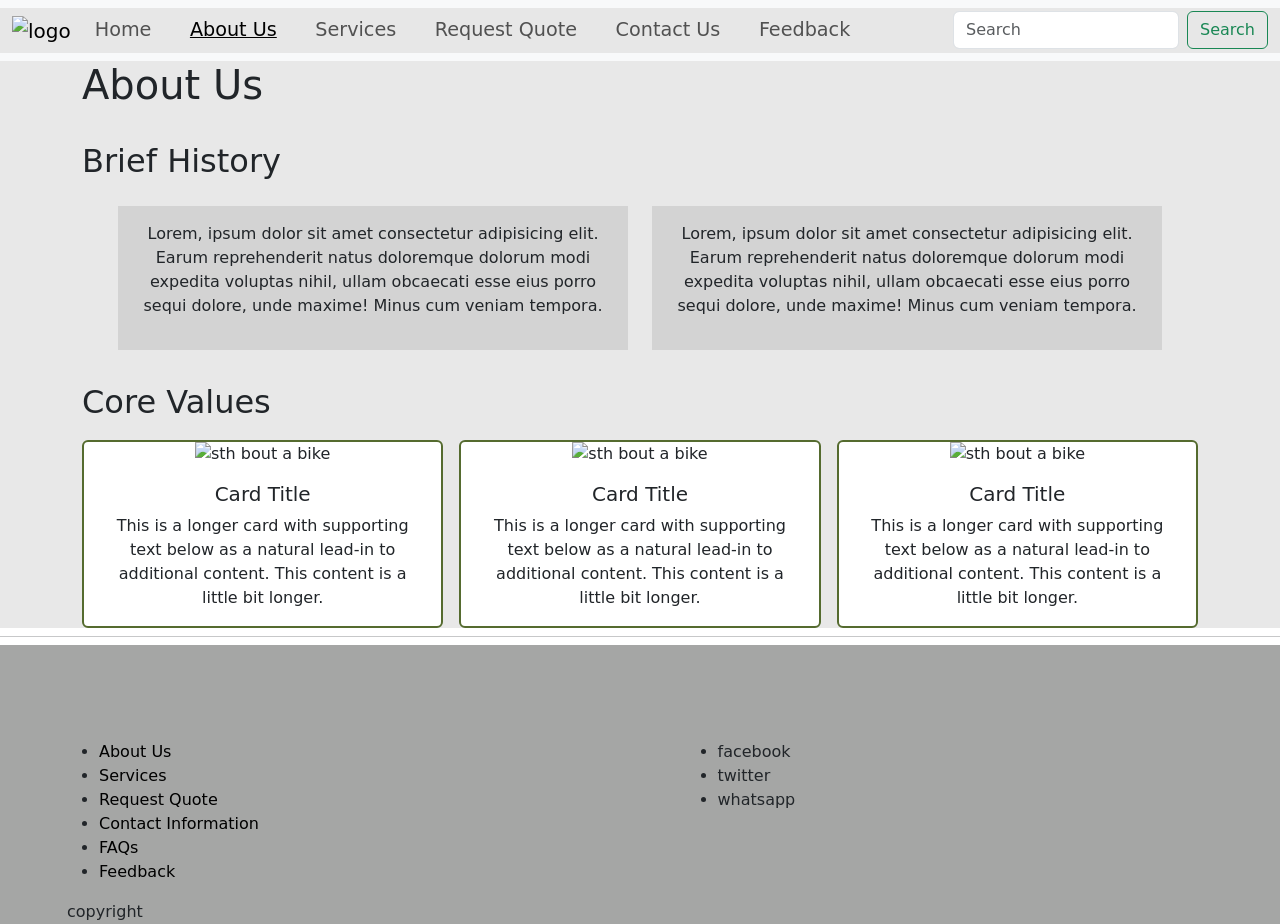
==== about-us.html @ 84052f8e "Add files via upload" ====
<!DOCTYPE html>
<!--[if lt IE 7]>      <html class="no-js lt-ie9 lt-ie8 lt-ie7"> <![endif]-->
<!--[if IE 7]>         <html class="no-js lt-ie9 lt-ie8"> <![endif]-->
<!--[if IE 8]>         <html class="no-js lt-ie9"> <![endif]-->
<!--[if gt IE 8]>      <html class="no-js"> <!--<![endif]-->
<html>
    <head>
        <meta charset="utf-8">
        <meta http-equiv="X-UA-Compatible" content="IE=edge">
        <title>Smart Relocations|About Us</title>
        <meta name="description" content="">
        <meta name="viewport" content="width=device-width, initial-scale=1">
        <link rel="stylesheet" href="style.css">
        <link href="https://cdn.jsdelivr.net/npm/bootstrap@5.3.8/dist/css/bootstrap.min.css" rel="stylesheet" 
        integrity="sha384-sRIl4kxILFvY47J16cr9ZwB07vP4J8+LH7qKQnuqkuIAvNWLzeN8tE5YBujZqJLB"
         crossorigin="anonymous">
    </head>
    <body>
      <div class="header">
        <nav class="navbar navbar-expand-lg navbar-light bg-light">
          <div class="container-fluid">
            <!-- Branding / Logo -->
            <a class="navbar-brand" href="#">
              <img src="C:\Users\msope\Desktop\assignment\images\logo.png"alt="logo" style="height:120px; width: 130px; border: none;">
            </a>

            <!-- Hamburger toggle button -->
            <button class="navbar-toggler" type="button" data-bs-toggle="collapse" 
                    data-bs-target="#navbarNav" aria-controls="navbarNav" 
                    aria-expanded="false" aria-label="Toggle navigation">
              <span class="navbar-toggler-icon"></span>
            </button>

            <!-- Collapsible content -->
            <div class="collapse navbar-collapse" id="navbarNav">
              <!-- Navigation links -->
              <ul class="navbar-nav me-auto mb-2 mb-lg-0">
                <li class="nav-item"><a class="nav-link" href="index.html">Home</a></li>
                <li class="nav-item"><a class="nav-link active" href="#" style="text-decoration: underline;">About Us</a></li>
                <li class="nav-item"><a class="nav-link" href="services.html">Services</a></li>
                <li class="nav-item"><a class="nav-link" href="request-quote.html">Request Quote</a></li>
                <li class="nav-item"><a class="nav-link" href="contact-us.html">Contact Us</a></li>
                <li class="nav-item"><a class="nav-link" href="feedback.html">Feedback</a></li>
              </ul>
                  <!-- Search form -->
              <form class="d-flex" role="search" action="/search" method="get">
                <input class="form-control me-2" type="search" placeholder="Search" aria-label="Search">
                <button class="btn btn-outline-success" type="submit">Search</button>
              </form>
            </div>
          </div>
        </nav>
     
      </div> 

      <div class="content">
        <div class="container">
          <section class="about-us">
          <h1>About Us</h1>

            <h2>Brief History</h2>
           <div class="container">
          <div class="container px-4 text-center">
            <div class="row justify-content-center g3 py-2">
              <div class="col-12 col-md-6">
                <div class="p-3" style="background-color: lightgray">
                  <p>Lorem, ipsum dolor sit amet consectetur adipisicing elit. 
                  Earum reprehenderit natus doloremque dolorum modi expedita voluptas nihil, 
                  ullam obcaecati esse eius porro sequi dolore, unde maxime! Minus cum veniam tempora.</p>
                </div>
              </div>
              <div class="col-12 col-md-6">
                <div class="p-3" style="background-color: lightgray">
                 <p>Lorem, ipsum dolor sit amet consectetur adipisicing elit. 
                  Earum reprehenderit natus doloremque dolorum modi expedita voluptas nihil, 
                  ullam obcaecati esse eius porro sequi dolore, unde maxime! Minus cum veniam tempora.</p>
                </div>
              </div>
            </div>
          
            </div>
          </div>
         
               
            <h2>Core Values</h2>
               <div class="row row-cols-1 row-cols-md-3 g-3">
                <div class="col">
                  <div class="card text-center">
                    <img src="C:\Users\msope\Desktop\assignment\images\values\bike.jpg" alt="sth bout a bike" style="display:block; margin:0 auto;">
                    <div class="card-body">
                      <h5 class="card-title">Card Title</h5>
                      <p class="card-text">This is a longer card with supporting text below as a natural lead-in to additional content.
                        This content is a little bit longer.</p>
                    </div>
                  </div>
                </div>
                <div class="col">
                  <div class="card text-center">
                    <img src="C:\Users\msope\Desktop\assignment\images\values\bike.jpg" alt="sth bout a bike" style="display:block; margin:0 auto;">
                    <div class="card-body">
                      <h5 class="card-title">Card Title</h5>
                      <p class="card-text">This is a longer card with supporting text below as a natural lead-in to additional content.
                        This content is a little bit longer.</p>
                    </div>
                  </div>
                </div>
                <div class="col">
                  <div class="card text-center">
                    <img src="C:\Users\msope\Desktop\assignment\images\values\bike.jpg" alt="sth bout a bike" style="display:block; margin:0 auto;">
                    <div class="card-body">
                      <h5 class="card-title">Card Title</h5>
                      <p class="card-text">This is a longer card with supporting text below as a natural lead-in to additional content.
                        This content is a little bit longer.</p>
                    </div>
                  </div>
                </div>
               </div> 
          </section> 
        </div>
      </div>
        <hr class="my-2">
                 <script src="" async defer></script>
               <script src="https://cdn.jsdelivr.net/npm/bootstrap@5.3.8/dist/js/bootstrap.bundle.min.js"
         integrity="sha384-FKyoEForCGlyvwx9Hj09JcYn3nv7wiPVlz7YYwJrWVcXK/BmnVDxM+D2scQbITxI" 
         crossorigin="anonymous"></script>
        <section class="footer">
          <div class="row">
              <div class="col">
                <ul>
                  <li><a href="about-us.html">About Us</a></li>
                  <li><a href="services.html">Services</a></li>
                  <li><a href="request-quote.html">Request Quote</a></li>
                  <li><a href="contact-us.html">Contact Information</a></li>
                  <li><a href="services.html">FAQs</a></li>
                  <li><a href="feedback.html">Feedback</a></li>
                </ul>
              </div>
              <div class="col">
                <ul>
                  <li>facebook</li>
                  <li>twitter</li>
                  <li>whatsapp</li>
                </ul>
              </div>
            </div>
            copyright
        </section>  
    </body>
</html>
---- style.css ----
/*BORDER
#556B2F;*/

.content{
    background-color: #e5e5e5e1;
}

.navbar-nav{
     gap: 2.5vh;
     font-size: larger;
}

.policies .card{
background-color: #E5e5e5;
border: 2px solid #556b2f;
}

.container-fluid{
background-color: #e5e5e5e1;
}

.policies {
       padding: 30px;
       padding-top: 40px;   
}

.slider .container .carousel-inner .carousel-caption{
color: aliceblue;
}

.services .container a{
text-decoration: none;
color: black;
}

.services .container .row .p-3{
  border: 2px solid #556b2f;  
}

h2{
padding-top: 25px; 
padding-bottom: 10px;
}

.footer .row a{
text-decoration: none;
color: black;

}

.footer{
    padding-top: 95px;
    padding-left: 67px;
   /* height: 300px;*/
    background-color: rgb(165, 166, 165);
}

img[src*="images"] {
border: 2px solid #556b2f;;
}

.row .col .card{
    border: 2px solid #556b2f;
}

 .border-carousel{
    border: 4px solid  black;
    width: 980px;
    height: 60vh;
 }

 .carousel-item img{
    height: 50vh;
 }
 
 .card img{
    border: none;
 }
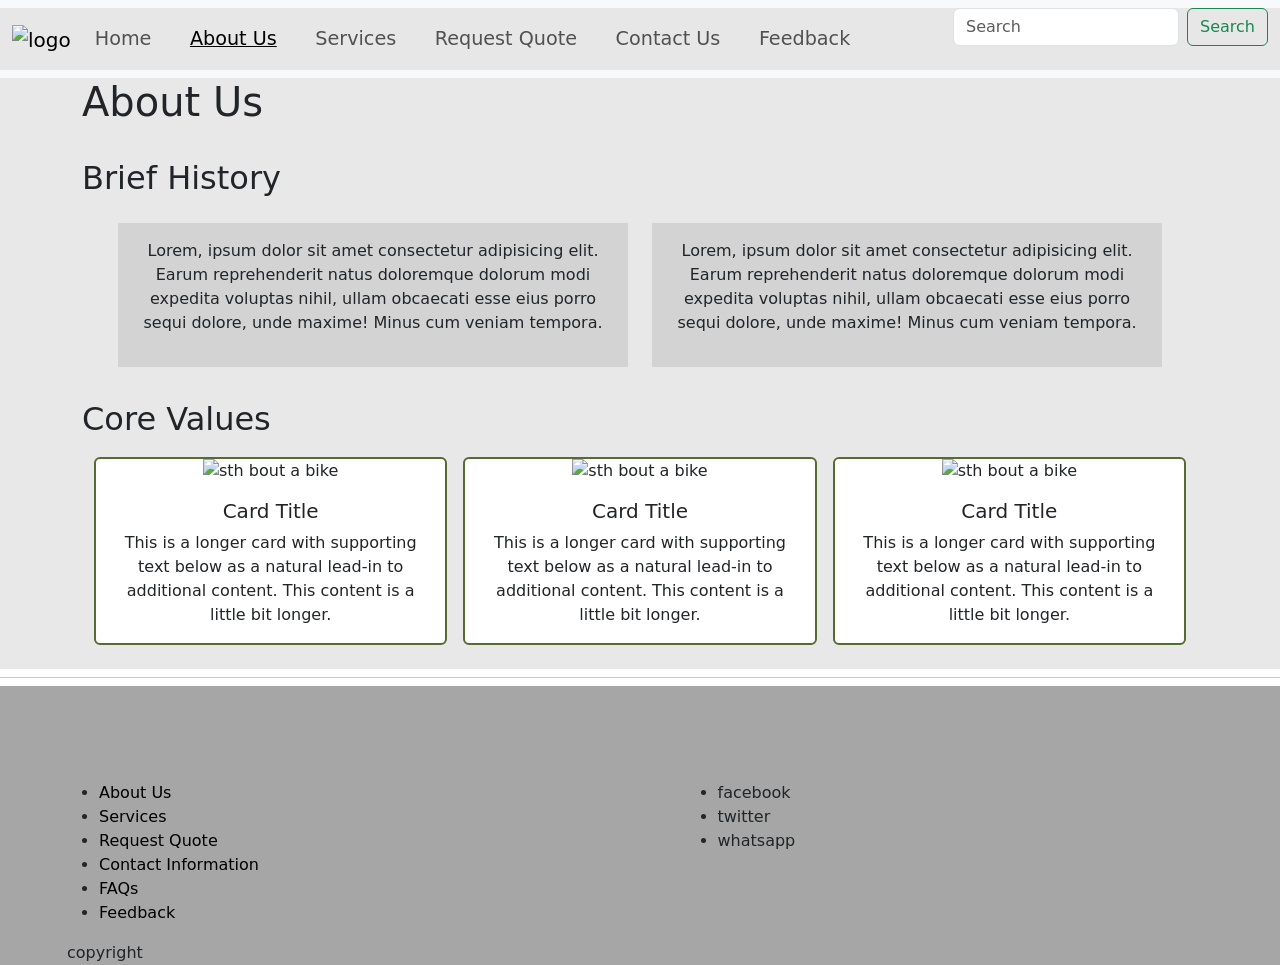
==== commit 99d06332: "Add files via upload" ====
--- a/about-us.html
+++ b/about-us.html
@@ -43,7 +43,7 @@
                 <li class="nav-item"><a class="nav-link" href="feedback.html">Feedback</a></li>
               </ul>
                   <!-- Search form -->
-              <form class="d-flex" role="search" action="/search" method="get">
+              <form class="d-flex pb-4" role="search" action="/search" method="get">
                 <input class="form-control me-2" type="search" placeholder="Search" aria-label="Search">
                 <button class="btn btn-outline-success" type="submit">Search</button>
               </form>
@@ -81,9 +81,9 @@
             </div>
           </div>
          
-               
             <h2>Core Values</h2>
-               <div class="row row-cols-1 row-cols-md-3 g-3">
+            <div class="container">
+              <div class="row row-cols-1 row-cols-md-3 g-3 pb-4">
                 <div class="col">
                   <div class="card text-center">
                     <img src="C:\Users\msope\Desktop\assignment\images\values\bike.jpg" alt="sth bout a bike" style="display:block; margin:0 auto;">
@@ -115,6 +115,8 @@
                   </div>
                 </div>
                </div> 
+            </div>
+               
           </section> 
         </div>
       </div>
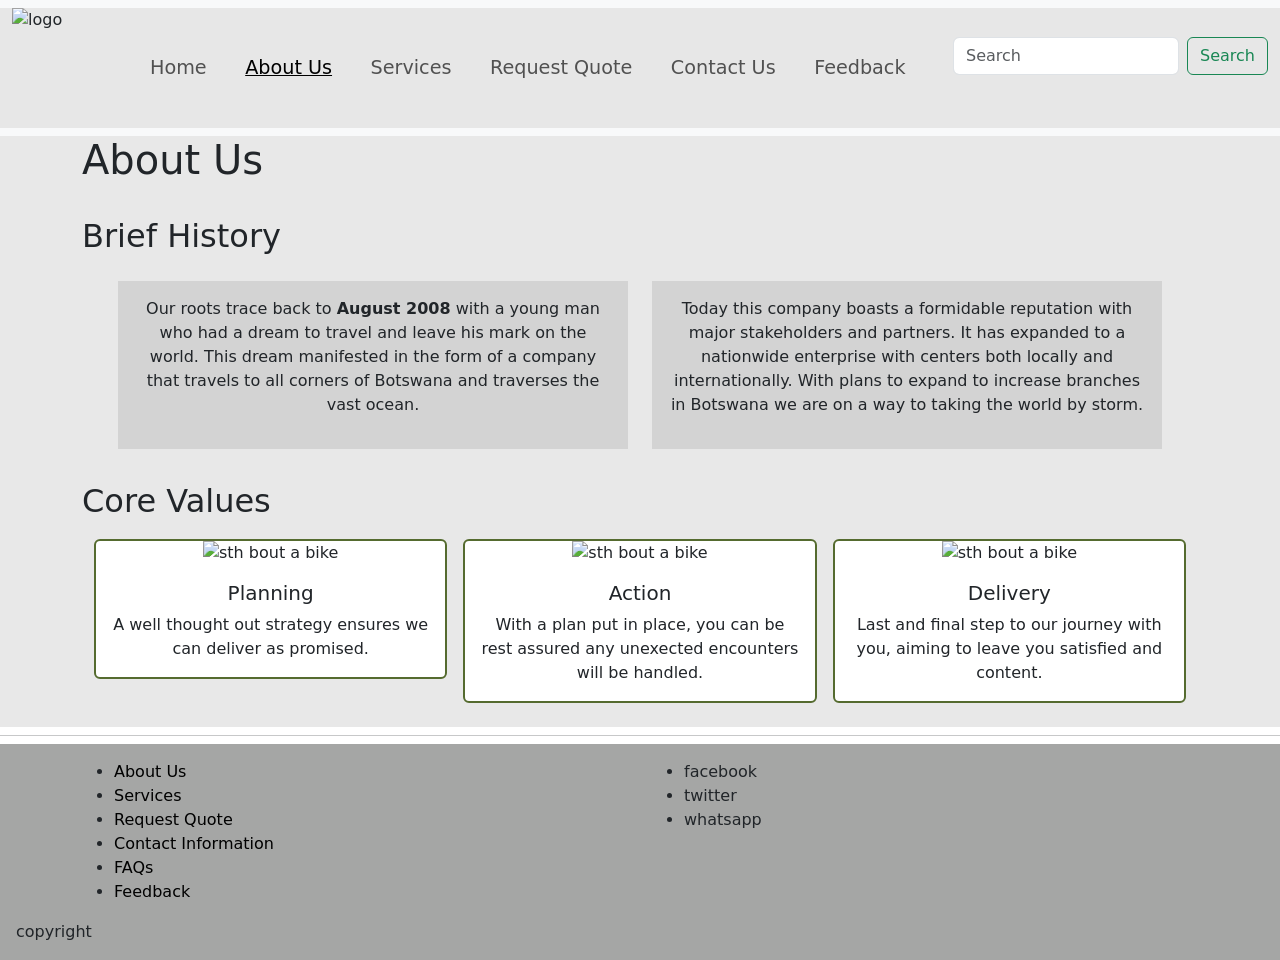
==== commit 6861770b: "Add files via upload" ====
--- a/about-us.html
+++ b/about-us.html
@@ -3,7 +3,7 @@
 <!--[if IE 7]>         <html class="no-js lt-ie9 lt-ie8"> <![endif]-->
 <!--[if IE 8]>         <html class="no-js lt-ie9"> <![endif]-->
 <!--[if gt IE 8]>      <html class="no-js"> <!--<![endif]-->
-<html>
+<html lang="en">
     <head>
         <meta charset="utf-8">
         <meta http-equiv="X-UA-Compatible" content="IE=edge">
@@ -20,9 +20,7 @@
         <nav class="navbar navbar-expand-lg navbar-light bg-light">
           <div class="container-fluid">
             <!-- Branding / Logo -->
-            <a class="navbar-brand" href="#">
               <img src="C:\Users\msope\Desktop\assignment\images\logo.png"alt="logo" style="height:120px; width: 130px; border: none;">
-            </a>
 
             <!-- Hamburger toggle button -->
             <button class="navbar-toggler" type="button" data-bs-toggle="collapse" 
@@ -53,70 +51,69 @@
      
       </div> 
 
-      <div class="content">
+      <div class="content pb-4">
         <div class="container">
           <section class="about-us">
           <h1>About Us</h1>
-
-            <h2>Brief History</h2>
-           <div class="container">
-          <div class="container px-4 text-center">
-            <div class="row justify-content-center g3 py-2">
-              <div class="col-12 col-md-6">
-                <div class="p-3" style="background-color: lightgray">
-                  <p>Lorem, ipsum dolor sit amet consectetur adipisicing elit. 
-                  Earum reprehenderit natus doloremque dolorum modi expedita voluptas nihil, 
-                  ullam obcaecati esse eius porro sequi dolore, unde maxime! Minus cum veniam tempora.</p>
+            <section class="history">   
+              <h2>Brief History</h2>
+              <div class="container">
+                <div class="container px-4 text-center">
+                  <div class="row justify-content-center g3 py-2">
+                    <div class="col-12 col-md-6">
+                      <div class="p-3" style="background-color: lightgray">
+                        <p>Our roots trace back to <span style="font-weight: bold;">August 2008</span> with a young man
+                           who had a dream to travel and leave his mark on the world. This dream manifested in the form of
+                            a company that travels to all corners of Botswana and traverses the vast ocean.</p>
+                      </div>
+                    </div>
+                    <div class="col-12 col-md-6">
+                      <div class="p-3" style="background-color: lightgray">
+                      <p>Today this company boasts a formidable reputation with major stakeholders and partners. It has expanded
+                        to a nationwide enterprise with centers both locally and internationally. With plans to expand to increase branches in Botswana
+                      we are on a way to taking the world by storm.</p>
+                      </div>
+                    </div>
+                  </div>
+                
                 </div>
               </div>
-              <div class="col-12 col-md-6">
-                <div class="p-3" style="background-color: lightgray">
-                 <p>Lorem, ipsum dolor sit amet consectetur adipisicing elit. 
-                  Earum reprehenderit natus doloremque dolorum modi expedita voluptas nihil, 
-                  ullam obcaecati esse eius porro sequi dolore, unde maxime! Minus cum veniam tempora.</p>
-                </div>
-              </div>
-            </div>
-          
-            </div>
-          </div>
+            </section>
          
-            <h2>Core Values</h2>
-            <div class="container">
-              <div class="row row-cols-1 row-cols-md-3 g-3 pb-4">
-                <div class="col">
-                  <div class="card text-center">
-                    <img src="C:\Users\msope\Desktop\assignment\images\values\bike.jpg" alt="sth bout a bike" style="display:block; margin:0 auto;">
-                    <div class="card-body">
-                      <h5 class="card-title">Card Title</h5>
-                      <p class="card-text">This is a longer card with supporting text below as a natural lead-in to additional content.
-                        This content is a little bit longer.</p>
+            <section class="values">
+              <h2>Core Values</h2>
+              <div class="container">
+                <div class="row row-cols-1 row-cols-md-3 g-3">
+                  <div class="col">
+                    <div class="card text-center">
+                      <img src="C:\Users\msope\Desktop\assignment\images\values\bike.jpg" alt="sth bout a bike" style="display:block; margin:0 auto;">
+                      <div class="card-body">
+                        <h5 class="card-title">Planning</h5>
+                        <p class="card-text">A well thought out strategy ensures we can deliver as promised.</p>
+                      </div>
                     </div>
                   </div>
-                </div>
-                <div class="col">
-                  <div class="card text-center">
-                    <img src="C:\Users\msope\Desktop\assignment\images\values\bike.jpg" alt="sth bout a bike" style="display:block; margin:0 auto;">
-                    <div class="card-body">
-                      <h5 class="card-title">Card Title</h5>
-                      <p class="card-text">This is a longer card with supporting text below as a natural lead-in to additional content.
-                        This content is a little bit longer.</p>
+                  <div class="col">
+                    <div class="card text-center">
+                      <img src="C:\Users\msope\Desktop\assignment\images\values\bike.jpg" alt="sth bout a bike" style="display:block; margin:0 auto;">
+                      <div class="card-body">
+                        <h5 class="card-title">Action</h5>
+                        <p class="card-text">With a plan put in place, you can be rest assured any unexected encounters will be handled.</p>
+                      </div>
                     </div>
                   </div>
-                </div>
-                <div class="col">
-                  <div class="card text-center">
-                    <img src="C:\Users\msope\Desktop\assignment\images\values\bike.jpg" alt="sth bout a bike" style="display:block; margin:0 auto;">
-                    <div class="card-body">
-                      <h5 class="card-title">Card Title</h5>
-                      <p class="card-text">This is a longer card with supporting text below as a natural lead-in to additional content.
-                        This content is a little bit longer.</p>
+                  <div class="col">
+                    <div class="card text-center">
+                      <img src="C:\Users\msope\Desktop\assignment\images\values\bike.jpg" alt="sth bout a bike" style="display:block; margin:0 auto;">
+                      <div class="card-body">
+                        <h5 class="card-title">Delivery</h5>
+                        <p class="card-text">Last and final step to our journey with you, aiming to leave you satisfied and content.</p>
+                      </div>
                     </div>
                   </div>
-                </div>
-               </div> 
-            </div>
-               
+                </div> 
+              </div>
+            </section>  
           </section> 
         </div>
       </div>
@@ -125,7 +122,8 @@
                <script src="https://cdn.jsdelivr.net/npm/bootstrap@5.3.8/dist/js/bootstrap.bundle.min.js"
          integrity="sha384-FKyoEForCGlyvwx9Hj09JcYn3nv7wiPVlz7YYwJrWVcXK/BmnVDxM+D2scQbITxI" 
          crossorigin="anonymous"></script>
-        <section class="footer">
+      <section class="footer p-3">
+        <div class="container">
           <div class="row">
               <div class="col">
                 <ul>
@@ -144,8 +142,9 @@
                   <li>whatsapp</li>
                 </ul>
               </div>
-            </div>
-            copyright
-        </section>  
+          </div>
+        </div>
+          copyright
+      </section>    
     </body>
 </html>
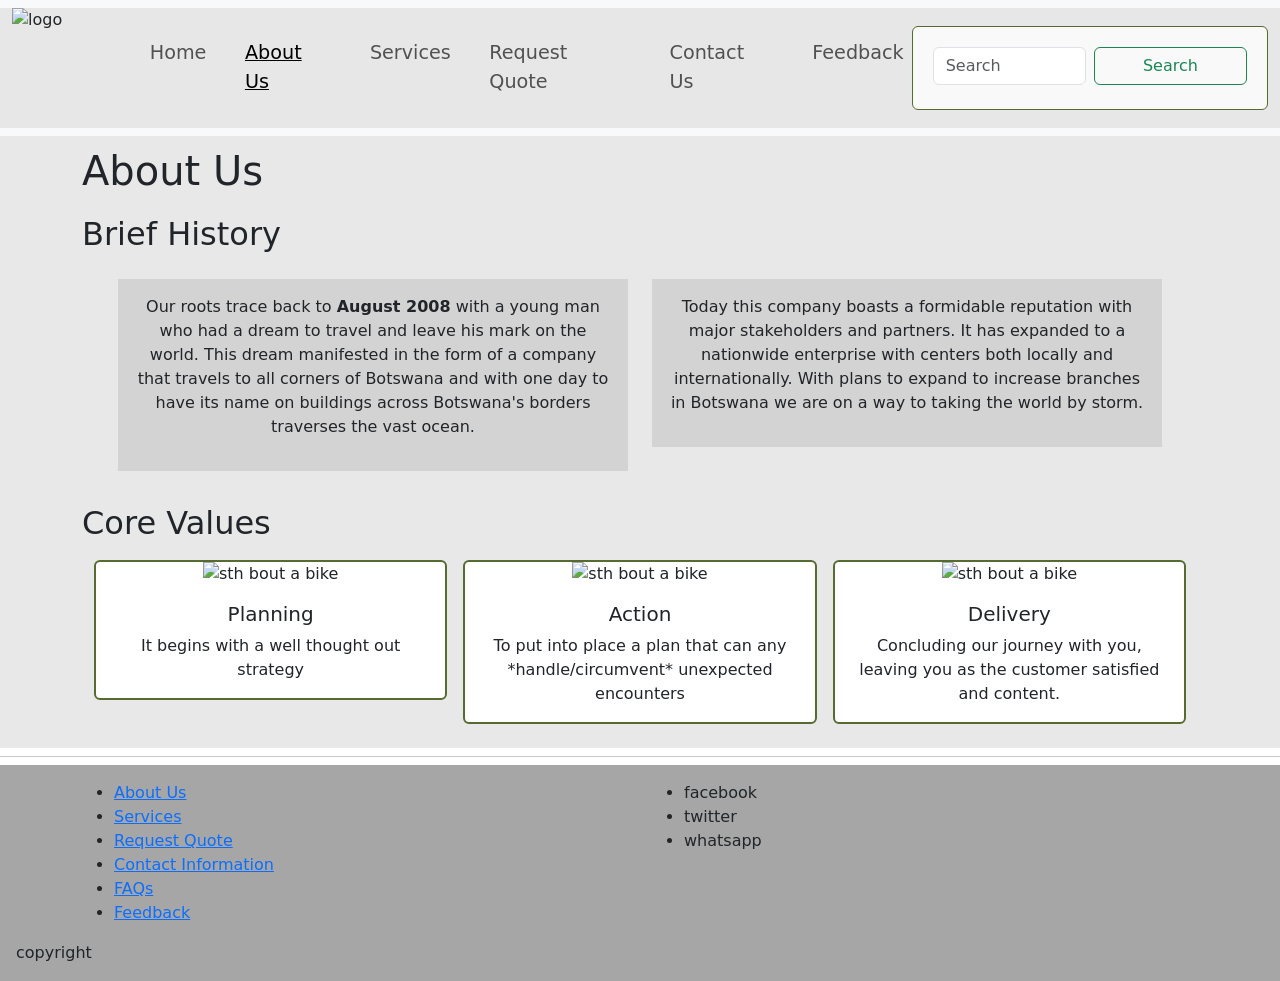
==== commit d902f120: "Add files via upload" ====
--- a/about-us.html
+++ b/about-us.html
@@ -64,7 +64,8 @@
                       <div class="p-3" style="background-color: lightgray">
                         <p>Our roots trace back to <span style="font-weight: bold;">August 2008</span> with a young man
                            who had a dream to travel and leave his mark on the world. This dream manifested in the form of
-                            a company that travels to all corners of Botswana and traverses the vast ocean.</p>
+                            a company that travels to all corners of Botswana and with one day to have its name on buildings 
+                            across Botswana's borders   traverses the vast ocean.</p>
                       </div>
                     </div>
                     <div class="col-12 col-md-6">
@@ -81,24 +82,24 @@
             </section>
          
             <section class="values">
-              <h2>Core Values</h2>
+              <h2 id="coreValues">Core Values</h2>
               <div class="container">
                 <div class="row row-cols-1 row-cols-md-3 g-3">
                   <div class="col">
                     <div class="card text-center">
-                      <img src="C:\Users\msope\Desktop\assignment\images\values\bike.jpg" alt="sth bout a bike" style="display:block; margin:0 auto;">
+                      <img src="C:\Users\msope\Desktop\assignment\images\values\spanner.jpg" alt="sth bout a bike" style="display:block; margin:0 auto;">
                       <div class="card-body">
                         <h5 class="card-title">Planning</h5>
-                        <p class="card-text">A well thought out strategy ensures we can deliver as promised.</p>
+                        <p class="card-text">It begins with a well thought out strategy</p>
                       </div>
                     </div>
                   </div>
                   <div class="col">
                     <div class="card text-center">
-                      <img src="C:\Users\msope\Desktop\assignment\images\values\bike.jpg" alt="sth bout a bike" style="display:block; margin:0 auto;">
+                      <img src="C:\Users\msope\Desktop\assignment\images\values\clock.jpg" alt="sth bout a bike" style="display:block; margin:0 auto;">
                       <div class="card-body">
                         <h5 class="card-title">Action</h5>
-                        <p class="card-text">With a plan put in place, you can be rest assured any unexected encounters will be handled.</p>
+                        <p class="card-text">To put into place a plan that can any *handle/circumvent* unexpected encounters </p>
                       </div>
                     </div>
                   </div>
@@ -107,7 +108,7 @@
                       <img src="C:\Users\msope\Desktop\assignment\images\values\bike.jpg" alt="sth bout a bike" style="display:block; margin:0 auto;">
                       <div class="card-body">
                         <h5 class="card-title">Delivery</h5>
-                        <p class="card-text">Last and final step to our journey with you, aiming to leave you satisfied and content.</p>
+                        <p class="card-text">Concluding our journey with you, leaving you as the customer satisfied and content.</p>
                       </div>
                     </div>
                   </div>
--- a/style.css
+++ b/style.css
@@ -1,6 +1,7 @@
 
 /*BORDER
-#556B2F;*/
+#556B2F;
+2nd color: rgb(165, 166, 165)*/
 
 .content{
     background-color: #e5e5e5e1;
@@ -14,45 +15,74 @@
 .policies .card{
 background-color: #E5e5e5;
 border: 2px solid #556b2f;
+
 }
 
 .container-fluid{
 background-color: #e5e5e5e1;
 }
 
+.policies .row .col .card img{
+width: 200px;
+height: 200px;
+padding-top: 10px;
+display:block; 
+margin:0 auto;
+}
+
+.card-text{
+  grid-auto-rows: 350px; /* all rows same height */
+  overflow: hidden;
+}
+
 .policies {
-       padding: 30px;
-       padding-top: 40px;   
+ padding: 30px;
+ padding-top: 40px;   
 }
 
 .slider .container .carousel-inner .carousel-caption{
 color: aliceblue;
 }
 
-.services .container a{
+.pre-services .container a{
 text-decoration: none;
 color: black;
 }
 
-.services .container .row .p-3{
+.pre-services .container .row .p-3{
   border: 2px solid #556b2f;  
 }
 
-h2{
+div.content div.container section.services div.col-5 button{
+background-color: gainsboro;
+border: solid 2px #556b2f;
+height: 15%;
+color: black;
+}
+
+div.content div.container section.services div.col-5 button:active{
+color: #7fa43f;
+}
+
+section h1{
+ padding-top: 1%; 
+ margin-bottom: -0.5%;
+ font-weight: 400;
+}
+
+section h2{
 padding-top: 25px; 
 padding-bottom: 10px;
-}
-
-.footer .row a{
+ font-weight: 300;
+}
+
+#footerStyle{
 text-decoration: none;
 color: black;
-
 }
 
 .footer{
     padding-top: 95px;
-    padding-left: 67px;
-   /* height: 300px;*/
     background-color: rgb(165, 166, 165);
 }
 
@@ -61,7 +91,7 @@
 }
 
 .row .col .card{
-    border: 2px solid #556b2f;
+   border: 2px solid #556b2f;
 }
 
  .border-carousel{
@@ -77,3 +107,128 @@
  .card img{
     border: none;
  }
+
+ @media (min-width: 768px) {
+   #accordionFlushExample{
+    width: 800px;
+  }
+}
+
+.btn.active {
+  background-color: rgb(165, 166, 165);
+  border-color: #556B2F;
+  color: #fff;
+}
+
+@media (max-width: 576px) {
+  .row > .col-5,
+  .row > .col-7 {
+    flex: 0 0 100%;
+    max-width: 100%;
+  }
+  .btn {
+    width: 100%;
+    margin-bottom: 10px;
+  }
+}
+.accordion-collapse {
+  transition: height 0.35s ease, opacity 0.35s ease;
+  overflow: hidden;
+}
+
+.accordion-collapse.collapsing {
+  opacity: 0.5;
+}
+
+.fixt{
+padding-top: 20px;
+}
+
+.accordion-collapse.show {
+  opacity: 1;
+}
+
+    body {
+      font-family: Arial, sans-serif;
+      margin: 40px;
+    }
+    form {
+  
+      padding: 20px;
+      border: 1px solid #556B2F;
+      border-radius: 6px;
+      background-color: #f9f9f9;
+    }
+    label {
+      display: block;
+      margin-top: 10px;
+      font-weight: bold;
+    }
+    input, select, textarea, button {
+      width: 100%;
+      padding: 8px;
+      margin-top: 5px;
+      border: 1px solid #556B2F;
+      border-radius: 4px;
+    }
+    button {
+      background-color: rgb(165, 166, 165);
+      color: white;
+      border: #556B2F;
+      cursor: pointer;
+      margin-top: 15px;
+    }
+    button:hover {
+      background-color: rgb(165, 166, 165);
+    }
+
+    .rating {
+      display: flex;
+      flex-direction: row-reverse;
+      justify-content: center;
+    }
+    .rating input {
+      display: none;
+    }
+    .rating label {
+      font-size: 2rem;
+      color: #ccc;
+      cursor: pointer;
+      padding: 0 5px;
+    }
+    .rating input:checked ~ label {
+      color: rgb(236, 208, 47);
+    }
+    .rating label:hover,
+    .rating label:hover ~ label {
+      color: rgb(228, 203, 57);
+    }
+
+    header{
+      background-color: rgb(255, 165,0);
+    }
+   /*for services*/ 
+/* Mobile: add spacing between stacked items */
+@media (max-width: 767.98px) {
+  .accordion .row {
+    margin-bottom: 1rem; /* space between button/content groups */
+  }
+  .accordion .btn {
+    margin-bottom: 0.5rem; /* small gap under each button */
+  }
+}
+
+/* Desktop: remove gaps between buttons */
+@media (min-width: 768px) {
+  .accordion .btn {
+    margin-bottom: 1%; /* no vertical gap */
+    border-radius: 0; /* optional: makes them look like a flush stack */
+  }
+  .accordion .col-md-5 {
+    display: flex;
+    flex-direction: column;
+    gap: 0; /* ensures buttons are stacked tightly */
+  }
+}
+
+
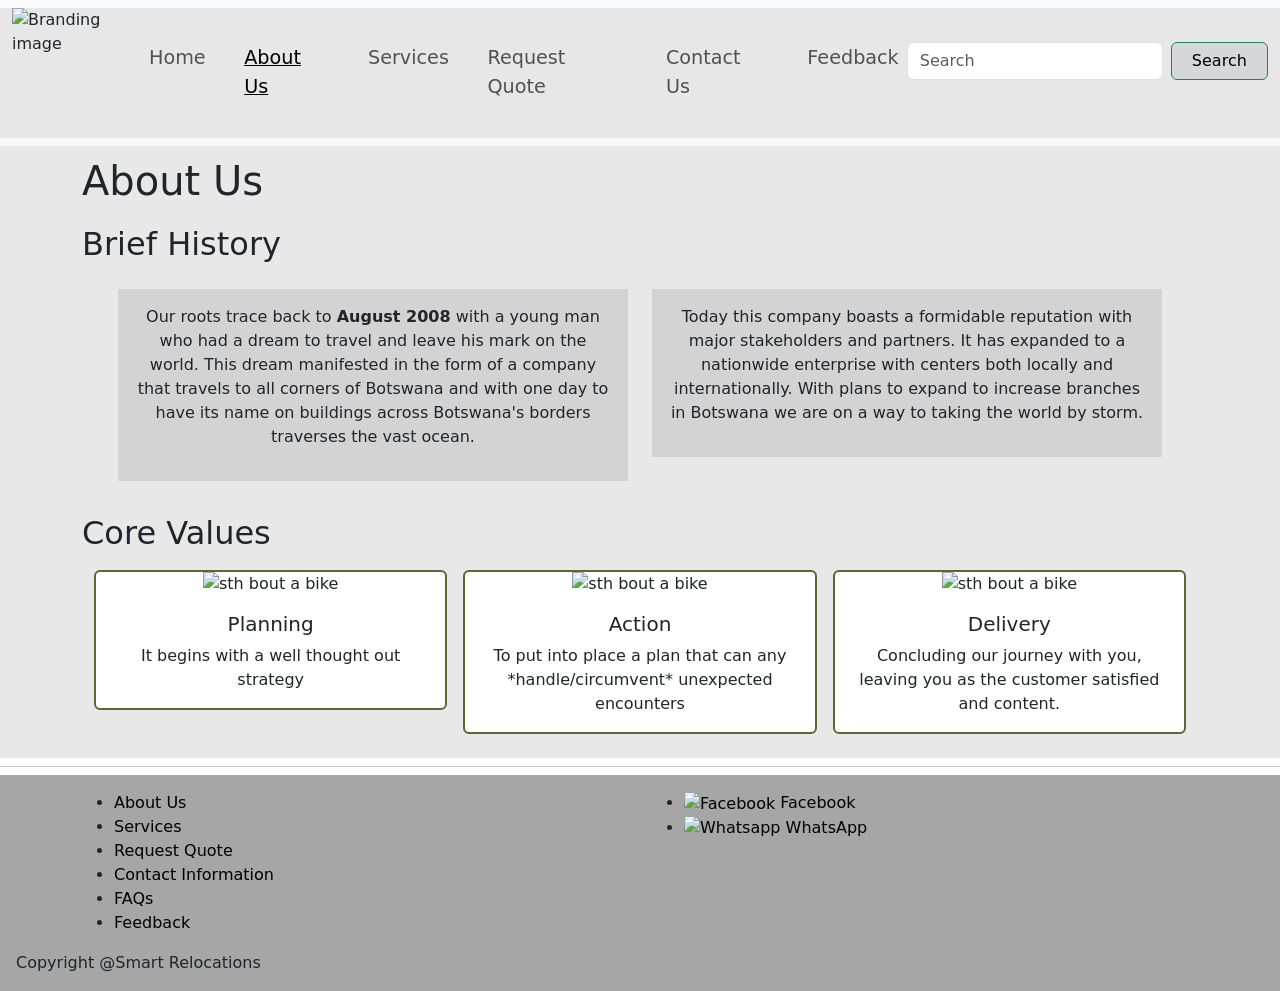
==== commit 9a8dcda6: "Add files via upload" ====
--- a/about-us.html
+++ b/about-us.html
@@ -20,7 +20,8 @@
         <nav class="navbar navbar-expand-lg navbar-light bg-light">
           <div class="container-fluid">
             <!-- Branding / Logo -->
-              <img src="C:\Users\msope\Desktop\assignment\images\logo.png"alt="logo" style="height:120px; width: 130px; border: none;">
+
+              <img src="C:\Users\msope\Desktop\assignment\images\other\repo.png" alt="Branding image" style="height: 130px; width: 130px; border: none;">
 
             <!-- Hamburger toggle button -->
             <button class="navbar-toggler" type="button" data-bs-toggle="collapse" 
@@ -34,11 +35,11 @@
               <!-- Navigation links -->
               <ul class="navbar-nav me-auto mb-2 mb-lg-0">
                 <li class="nav-item"><a class="nav-link" href="index.html">Home</a></li>
-                <li class="nav-item"><a class="nav-link active" href="#" style="text-decoration: underline;">About Us</a></li>
+                <li class="nav-item"><a class="nav-link active" href="about-us.html" style="text-decoration: underline;">About Us</a></li>
                 <li class="nav-item"><a class="nav-link" href="services.html">Services</a></li>
                 <li class="nav-item"><a class="nav-link" href="request-quote.html">Request Quote</a></li>
                 <li class="nav-item"><a class="nav-link" href="contact-us.html">Contact Us</a></li>
-                <li class="nav-item"><a class="nav-link" href="feedback.html">Feedback</a></li>
+                <li class="nav-item"><a class="nav-link" href="feedback.html">Feedback</a></li>        
               </ul>
                   <!-- Search form -->
               <form class="d-flex pb-4" role="search" action="/search" method="get">
@@ -61,7 +62,7 @@
                 <div class="container px-4 text-center">
                   <div class="row justify-content-center g3 py-2">
                     <div class="col-12 col-md-6">
-                      <div class="p-3" style="background-color: lightgray">
+                      <div class="format p-3" style="background-color: lightgray">
                         <p>Our roots trace back to <span style="font-weight: bold;">August 2008</span> with a young man
                            who had a dream to travel and leave his mark on the world. This dream manifested in the form of
                             a company that travels to all corners of Botswana and with one day to have its name on buildings 
@@ -69,7 +70,7 @@
                       </div>
                     </div>
                     <div class="col-12 col-md-6">
-                      <div class="p-3" style="background-color: lightgray">
+                      <div class="format p-3" style="background-color: lightgray">
                       <p>Today this company boasts a formidable reputation with major stakeholders and partners. It has expanded
                         to a nationwide enterprise with centers both locally and internationally. With plans to expand to increase branches in Botswana
                       we are on a way to taking the world by storm.</p>
@@ -138,14 +139,21 @@
               </div>
               <div class="col">
                 <ul>
-                  <li>facebook</li>
-                  <li>twitter</li>
-                  <li>whatsapp</li>
-                </ul>
+                  <li><a href="https://www.facebook.com/SmartRelocations" target="_blank" class="media-btn">
+                    <img src="C:\Users\msope\Desktop\assignment\images\other\facebook.webp" alt="Facebook">
+                    Facebook
+                    </a>
+                  </li>
+                  <li><a href="https://wa.me/26777884473?text=Hello%20I%20would%20like%20to" target="_blank" class="media-btn">
+                    <img src="C:\Users\msope\Desktop\assignment\images\other\whatsapp.png" alt="Whatsapp">
+                    WhatsApp
+                    </a>
+                  </li>
+                  </ul>
               </div>
           </div>
         </div>
-          copyright
-      </section>    
+          Copyright @Smart Relocations
+      </section>  
     </body>
 </html>
--- a/style.css
+++ b/style.css
@@ -3,23 +3,39 @@
 #556B2F;
 2nd color: rgb(165, 166, 165)*/
 
-.content{
+.container-fluid,.content{
     background-color: #e5e5e5e1;
 }
 
-.navbar-nav{
+@media (min-width:768px){
+  .navbar-nav{
      gap: 2.5vh;
      font-size: larger;
+}
+ #accordionFlushExample{
+    width: 800px;
+  }
+  /* Desktop: remove gaps between buttons */
+   .accordion .btn {
+    margin-bottom: 1%; /* no vertical gap */
+    border-radius: 0; /* optional: makes them look like a flush stack */
+  }
+  .accordion .col-md-5 {
+    display: flex;
+    flex-direction: column;
+    gap: 0; /* ensures buttons are stacked tightly */
+  }
+}
+
+button[class*="btn"]{
+background-color: rgb(214, 215, 219) ;
+  color: #000;
 }
 
 .policies .card{
 background-color: #E5e5e5;
 border: 2px solid #556b2f;
 
-}
-
-.container-fluid{
-background-color: #e5e5e5e1;
 }
 
 .policies .row .col .card img{
@@ -30,10 +46,6 @@
 margin:0 auto;
 }
 
-.card-text{
-  grid-auto-rows: 350px; /* all rows same height */
-  overflow: hidden;
-}
 
 .policies {
  padding: 30px;
@@ -44,25 +56,21 @@
 color: aliceblue;
 }
 
-.pre-services .container a{
+.format a, .footer .row a, .pre-services .container a{
 text-decoration: none;
 color: black;
 }
 
-.pre-services .container .row .p-3{
+.media-btn img{
+width: 35px;
+height: 35px;
+border: none;
+}
+
+.pre-services .container .row .format{
   border: 2px solid #556b2f;  
 }
 
-div.content div.container section.services div.col-5 button{
-background-color: gainsboro;
-border: solid 2px #556b2f;
-height: 15%;
-color: black;
-}
-
-div.content div.container section.services div.col-5 button:active{
-color: #7fa43f;
-}
 
 section h1{
  padding-top: 1%; 
@@ -76,29 +84,14 @@
  font-weight: 300;
 }
 
-#footerStyle{
-text-decoration: none;
-color: black;
-}
-
 .footer{
     padding-top: 95px;
     background-color: rgb(165, 166, 165);
 }
 
-img[src*="images"] {
-border: 2px solid #556b2f;;
+#outline, .row .col .card, img[src*="slide"] {
+border: 2px solid #556b2f;
 }
-
-.row .col .card{
-   border: 2px solid #556b2f;
-}
-
- .border-carousel{
-    border: 4px solid  black;
-    width: 980px;
-    height: 60vh;
- }
 
  .carousel-item img{
     height: 50vh;
@@ -108,39 +101,17 @@
     border: none;
  }
 
- @media (min-width: 768px) {
-   #accordionFlushExample{
-    width: 800px;
-  }
-}
-
-.btn.active {
-  background-color: rgb(165, 166, 165);
-  border-color: #556B2F;
-  color: #fff;
-}
-
-@media (max-width: 576px) {
-  .row > .col-5,
-  .row > .col-7 {
-    flex: 0 0 100%;
-    max-width: 100%;
-  }
-  .btn {
-    width: 100%;
-    margin-bottom: 10px;
-  }
-}
 .accordion-collapse {
   transition: height 0.35s ease, opacity 0.35s ease;
   overflow: hidden;
 }
 
-.accordion-collapse.collapsing {
-  opacity: 0.5;
+#right-panel{
+  background-color: rgb(214, 215, 219);
+  border: 2px #556b2f solid;
 }
 
-.fixt{
+.spacing{
 padding-top: 20px;
 }
 
@@ -149,21 +120,23 @@
 }
 
     body {
-      font-family: Arial, sans-serif;
+      font-family:"Times New Roman", serif;
       margin: 40px;
     }
-    form {
-  
-      padding: 20px;
+    
+    #form-style {
+      padding: 30px;
       border: 1px solid #556B2F;
       border-radius: 6px;
-      background-color: #f9f9f9;
+      background-color: rgba(255, 255, 255, 0.959);
     }
+
     label {
       display: block;
       margin-top: 10px;
-      font-weight: bold;
+      font-weight: 500;
     }
+
     input, select, textarea, button {
       width: 100%;
       padding: 8px;
@@ -171,15 +144,20 @@
       border: 1px solid #556B2F;
       border-radius: 4px;
     }
+
     button {
-      background-color: rgb(165, 166, 165);
-      color: white;
-      border: #556B2F;
-      cursor: pointer;
+      background-color: rgb(60, 156, 140);
+      color: black;
+      border: solid 2px #556B2F;
       margin-top: 15px;
+      width: 130px;      
     }
-    button:hover {
-      background-color: rgb(165, 166, 165);
+
+   .footer a:hover, .format a:hover, a:hover, button:hover {
+      text-decoration: underline;
+       text-decoration-thickness: 2px;
+        text-decoration-color: rgb(127, 165, 188);
+      
     }
 
     .rating {
@@ -191,44 +169,26 @@
       display: none;
     }
     .rating label {
-      font-size: 2rem;
+      font-size: 3rem;
       color: #ccc;
-      cursor: pointer;
       padding: 0 5px;
     }
-    .rating input:checked ~ label {
-      color: rgb(236, 208, 47);
-    }
-    .rating label:hover,
+    .rating input:checked ~ label, .rating label:hover,
     .rating label:hover ~ label {
-      color: rgb(228, 203, 57);
+      color: rgb(214, 190, 50);
     }
 
-    header{
-      background-color: rgb(255, 165,0);
-    }
-   /*for services*/ 
+
 /* Mobile: add spacing between stacked items */
 @media (max-width: 767.98px) {
   .accordion .row {
-    margin-bottom: 1rem; /* space between button/content groups */
+    margin-bottom: 1rem; /* spacing between button/content groups */
   }
   .accordion .btn {
     margin-bottom: 0.5rem; /* small gap under each button */
   }
 }
 
-/* Desktop: remove gaps between buttons */
-@media (min-width: 768px) {
-  .accordion .btn {
-    margin-bottom: 1%; /* no vertical gap */
-    border-radius: 0; /* optional: makes them look like a flush stack */
-  }
-  .accordion .col-md-5 {
-    display: flex;
-    flex-direction: column;
-    gap: 0; /* ensures buttons are stacked tightly */
-  }
-}
 
 
+
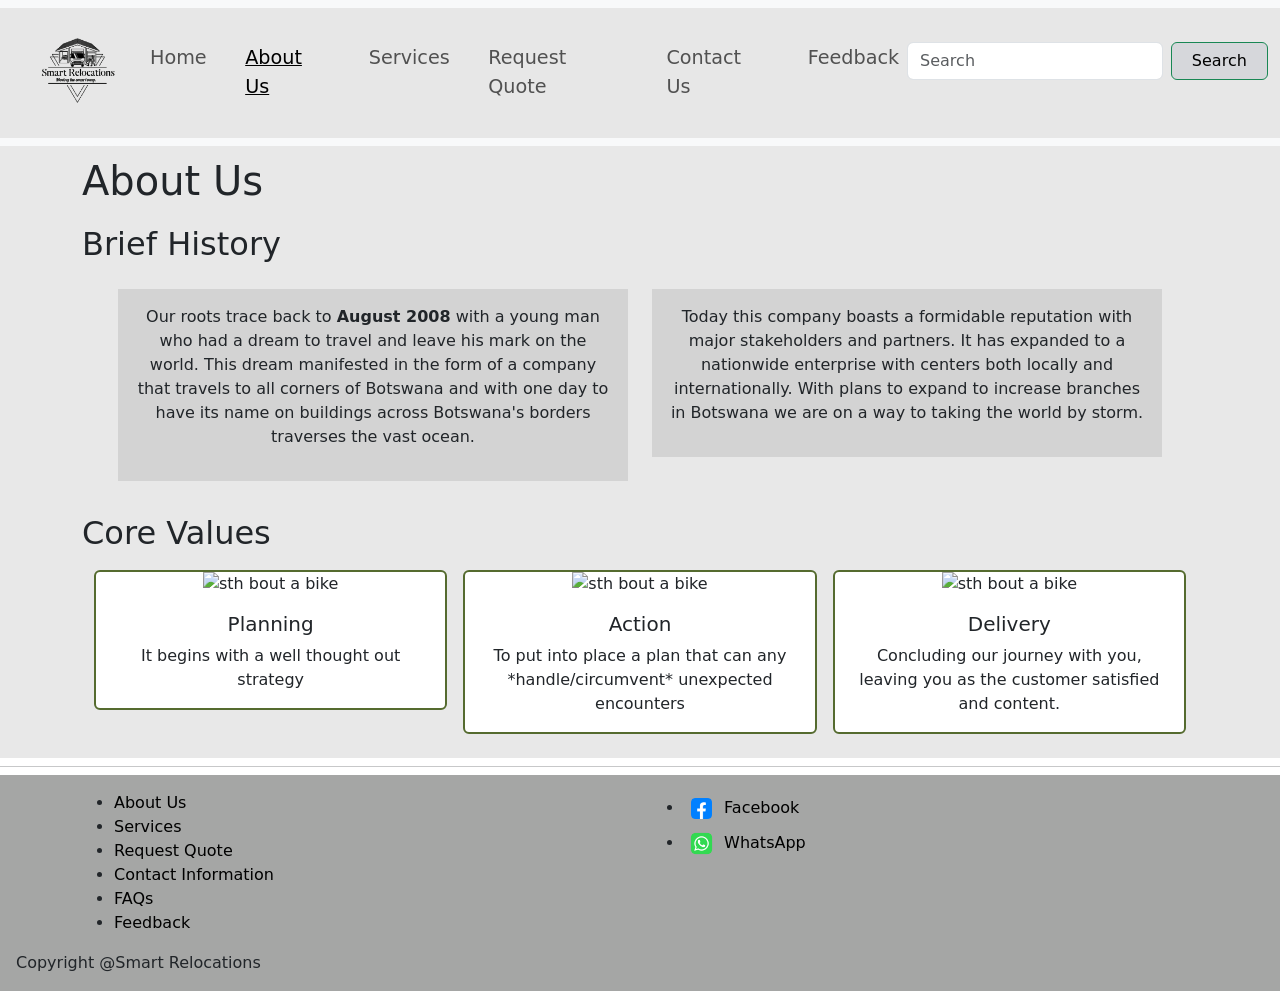
==== commit dac48562: "Add files via upload" ====
--- a/about-us.html
+++ b/about-us.html
@@ -21,7 +21,7 @@
           <div class="container-fluid">
             <!-- Branding / Logo -->
 
-              <img src="C:\Users\msope\Desktop\assignment\images\other\repo.png" alt="Branding image" style="height: 130px; width: 130px; border: none;">
+              <img src="images\other\logo.png" alt="Branding image" style="height: 130px; width: 130px; border: none;">
 
             <!-- Hamburger toggle button -->
             <button class="navbar-toggler" type="button" data-bs-toggle="collapse" 
@@ -140,12 +140,12 @@
               <div class="col">
                 <ul>
                   <li><a href="https://www.facebook.com/SmartRelocations" target="_blank" class="media-btn">
-                    <img src="C:\Users\msope\Desktop\assignment\images\other\facebook.webp" alt="Facebook">
+                    <img src="images\other\facebook.webp" alt="Facebook">
                     Facebook
                     </a>
                   </li>
                   <li><a href="https://wa.me/26777884473?text=Hello%20I%20would%20like%20to" target="_blank" class="media-btn">
-                    <img src="C:\Users\msope\Desktop\assignment\images\other\whatsapp.png" alt="Whatsapp">
+                    <img src="images\other\whatsapp.png" alt="Whatsapp">
                     WhatsApp
                     </a>
                   </li>
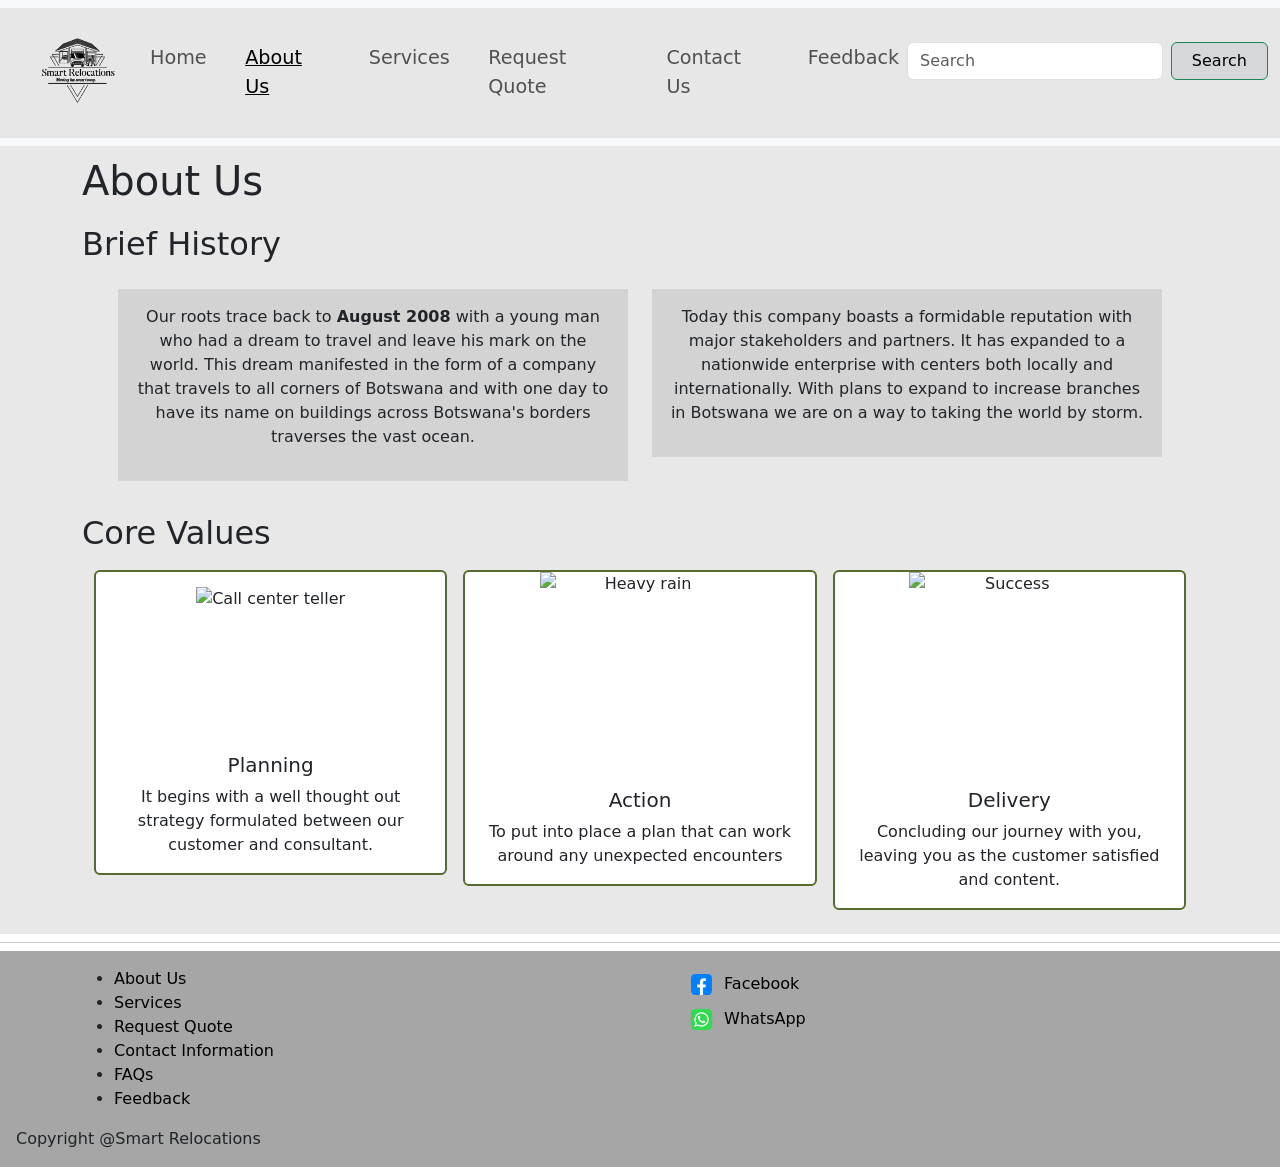
==== commit 7989971c: "Add files via upload" ====
--- a/about-us.html
+++ b/about-us.html
@@ -7,7 +7,7 @@
     <head>
         <meta charset="utf-8">
         <meta http-equiv="X-UA-Compatible" content="IE=edge">
-        <title>Smart Relocations|About Us</title>
+        <title>Smart Relocations| About Us</title>
         <meta name="description" content="">
         <meta name="viewport" content="width=device-width, initial-scale=1">
         <link rel="stylesheet" href="style.css">
@@ -88,25 +88,25 @@
                 <div class="row row-cols-1 row-cols-md-3 g-3">
                   <div class="col">
                     <div class="card text-center">
-                      <img src="C:\Users\msope\Desktop\assignment\images\values\spanner.jpg" alt="sth bout a bike" style="display:block; margin:0 auto;">
+                      <img src="images\about-us\planning.png"alt="Call center teller" style="width: 150px;height: 150px; margin-top: 15px;">
                       <div class="card-body">
                         <h5 class="card-title">Planning</h5>
-                        <p class="card-text">It begins with a well thought out strategy</p>
+                        <p class="card-text">It begins with a well thought out strategy formulated between our customer and consultant.</p>
                       </div>
                     </div>
                   </div>
                   <div class="col">
                     <div class="card text-center">
-                      <img src="C:\Users\msope\Desktop\assignment\images\values\clock.jpg" alt="sth bout a bike" style="display:block; margin:0 auto;">
+                      <img src="images\about-us\action.png" alt="Heavy rain">
                       <div class="card-body">
                         <h5 class="card-title">Action</h5>
-                        <p class="card-text">To put into place a plan that can any *handle/circumvent* unexpected encounters </p>
+                        <p class="card-text">To put into place a plan that can work around any unexpected encounters </p>
                       </div>
                     </div>
                   </div>
                   <div class="col">
                     <div class="card text-center">
-                      <img src="C:\Users\msope\Desktop\assignment\images\values\bike.jpg" alt="sth bout a bike" style="display:block; margin:0 auto;">
+                      <img src="images\about-us\delivery.png" alt="Success">
                       <div class="card-body">
                         <h5 class="card-title">Delivery</h5>
                         <p class="card-text">Concluding our journey with you, leaving you as the customer satisfied and content.</p>
@@ -138,7 +138,7 @@
                 </ul>
               </div>
               <div class="col">
-                <ul>
+                <ul id="list" id="list">
                   <li><a href="https://www.facebook.com/SmartRelocations" target="_blank" class="media-btn">
                     <img src="images\other\facebook.webp" alt="Facebook">
                     Facebook
--- a/style.css
+++ b/style.css
@@ -17,39 +17,72 @@
   }
   /* Desktop: remove gaps between buttons */
    .accordion .btn {
-    margin-bottom: 1%; /* no vertical gap */
+    margin-bottom: 2%; /* no vertical gap */
     border-radius: 0; /* optional: makes them look like a flush stack */
   }
   .accordion .col-md-5 {
     display: flex;
     flex-direction: column;
     gap: 0; /* ensures buttons are stacked tightly */
-  }
-}
-
-button[class*="btn"]{
-background-color: rgb(214, 215, 219) ;
-  color: #000;
-}
-
-.policies .card{
-background-color: #E5e5e5;
-border: 2px solid #556b2f;
-
-}
+  } 
+  
 
 .policies .row .col .card img{
 width: 200px;
 height: 200px;
 padding-top: 10px;
 display:block; 
-margin:0 auto;
-}
-
+margin: auto;
+}
+
+.values .card img{
+  margin: auto;
+  width: 200px;
+  height: 200px;
+}
+
+}
+
+.carousel-item img{
+    height: 50vh;
+ }
+
+button[class*="btn"]{
+background-color: rgb(214, 215, 219) ;
+  color: #000;
+}
+
+.policies .card{
+background-color: #E5e5e5;
+border: 2px solid #556b2f;
+
+}
+#list{
+  list-style-type: none;
+}
+
+@media (max-width:586px){
+ .policies .row .col .card img{
+width: 100px;
+height: 100px;
+padding-top: 2px;
+margin: auto;
+display: block;
+}
+
+#carouselExampleDark{
+  display: none;
+}
+
+}
 
 .policies {
  padding: 30px;
- padding-top: 40px;   
+    
+}
+
+.spacing{
+padding-top: 15px;
 }
 
 .slider .container .carousel-inner .carousel-caption{
@@ -111,10 +144,6 @@
   border: 2px #556b2f solid;
 }
 
-.spacing{
-padding-top: 20px;
-}
-
 .accordion-collapse.show {
   opacity: 1;
 }
@@ -124,11 +153,17 @@
       margin: 40px;
     }
     
+    aside{
+justify-content: flex-end;
+  display: flex;
+    }
+
     #form-style {
       padding: 30px;
       border: 1px solid #556B2F;
       border-radius: 6px;
       background-color: rgba(255, 255, 255, 0.959);
+  
     }
 
     label {
@@ -144,13 +179,12 @@
       border: 1px solid #556B2F;
       border-radius: 4px;
     }
-
-    button {
+  button {
       background-color: rgb(60, 156, 140);
       color: black;
       border: solid 2px #556B2F;
       margin-top: 15px;
-      width: 130px;      
+      width: 130px;    
     }
 
    .footer a:hover, .format a:hover, a:hover, button:hover {
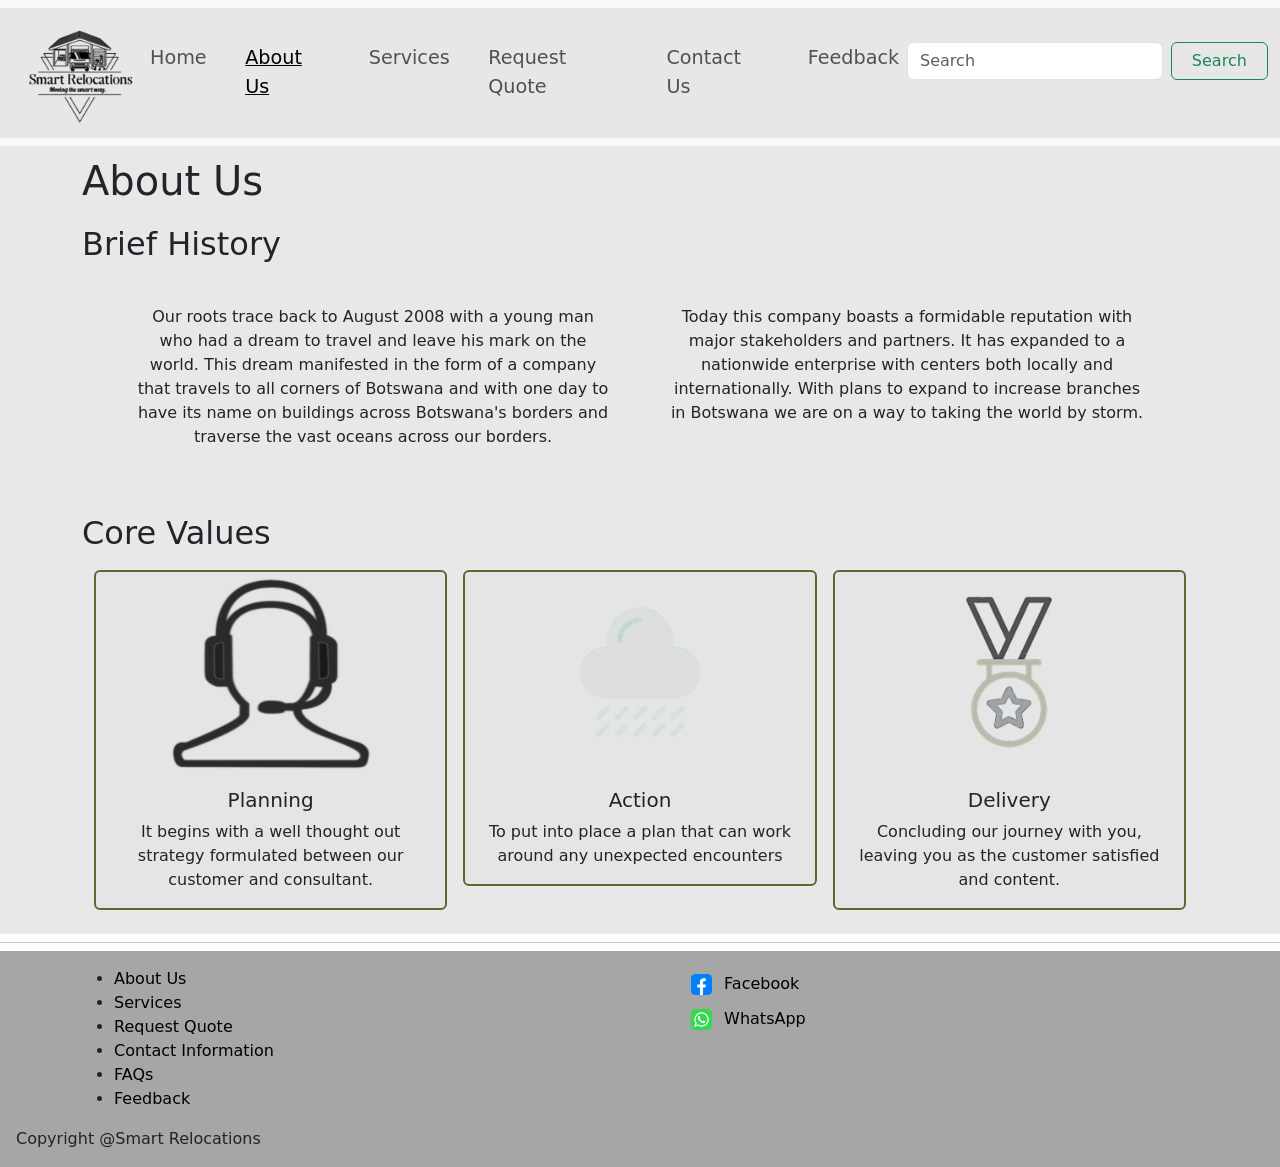
==== commit 649ce71d: "Add files via upload" ====
--- a/about-us.html
+++ b/about-us.html
@@ -1,8 +1,4 @@
 <!DOCTYPE html>
-<!--[if lt IE 7]>      <html class="no-js lt-ie9 lt-ie8 lt-ie7"> <![endif]-->
-<!--[if IE 7]>         <html class="no-js lt-ie9 lt-ie8"> <![endif]-->
-<!--[if IE 8]>         <html class="no-js lt-ie9"> <![endif]-->
-<!--[if gt IE 8]>      <html class="no-js"> <!--<![endif]-->
 <html lang="en">
     <head>
         <meta charset="utf-8">
@@ -62,23 +58,22 @@
                 <div class="container px-4 text-center">
                   <div class="row justify-content-center g3 py-2">
                     <div class="col-12 col-md-6">
-                      <div class="format p-3" style="background-color: lightgray">
-                        <p>Our roots trace back to <span style="font-weight: bold;">August 2008</span> with a young man
+                      <div class="format p-3">
+                        <p>Our roots trace back to August 2008 with a young man
                            who had a dream to travel and leave his mark on the world. This dream manifested in the form of
                             a company that travels to all corners of Botswana and with one day to have its name on buildings 
-                            across Botswana's borders   traverses the vast ocean.</p>
+                            across Botswana's borders and traverse the vast oceans across our borders.</p>
                       </div>
                     </div>
                     <div class="col-12 col-md-6">
-                      <div class="format p-3" style="background-color: lightgray">
+                      <div class="format p-3">
                       <p>Today this company boasts a formidable reputation with major stakeholders and partners. It has expanded
                         to a nationwide enterprise with centers both locally and internationally. With plans to expand to increase branches in Botswana
                       we are on a way to taking the world by storm.</p>
                       </div>
                     </div>
                   </div>
-                
-                </div>
+                 </div>
               </div>
             </section>
          
@@ -88,7 +83,7 @@
                 <div class="row row-cols-1 row-cols-md-3 g-3">
                   <div class="col">
                     <div class="card text-center">
-                      <img src="images\about-us\planning.png"alt="Call center teller" style="width: 150px;height: 150px; margin-top: 15px;">
+                      <img src="images\about-us\planning.png"alt="Call center teller" class="img-form">
                       <div class="card-body">
                         <h5 class="card-title">Planning</h5>
                         <p class="card-text">It begins with a well thought out strategy formulated between our customer and consultant.</p>
@@ -97,7 +92,7 @@
                   </div>
                   <div class="col">
                     <div class="card text-center">
-                      <img src="images\about-us\action.png" alt="Heavy rain">
+                      <img src="images\about-us\action.png" alt="Heavy rain" class="img-form">
                       <div class="card-body">
                         <h5 class="card-title">Action</h5>
                         <p class="card-text">To put into place a plan that can work around any unexpected encounters </p>
@@ -106,7 +101,7 @@
                   </div>
                   <div class="col">
                     <div class="card text-center">
-                      <img src="images\about-us\delivery.png" alt="Success">
+                      <img src="images\about-us\delivery.png" alt="Success" class="img-form">
                       <div class="card-body">
                         <h5 class="card-title">Delivery</h5>
                         <p class="card-text">Concluding our journey with you, leaving you as the customer satisfied and content.</p>
@@ -120,7 +115,6 @@
         </div>
       </div>
         <hr class="my-2">
-                 <script src="" async defer></script>
                <script src="https://cdn.jsdelivr.net/npm/bootstrap@5.3.8/dist/js/bootstrap.bundle.min.js"
          integrity="sha384-FKyoEForCGlyvwx9Hj09JcYn3nv7wiPVlz7YYwJrWVcXK/BmnVDxM+D2scQbITxI" 
          crossorigin="anonymous"></script>
--- a/style.css
+++ b/style.css
@@ -1,10 +1,9 @@
-
-/*BORDER
-#556B2F;
-2nd color: rgb(165, 166, 165)*/
-
 .container-fluid,.content{
     background-color: #e5e5e5e1;
+}
+
+body{
+font-family: Arial, Helvetica, sans-serif;
 }
 
 @media (min-width:768px){
@@ -14,6 +13,7 @@
 }
  #accordionFlushExample{
     width: 800px;
+    background-color: rgb(214, 215, 219); 
   }
   /* Desktop: remove gaps between buttons */
    .accordion .btn {
@@ -47,12 +47,7 @@
     height: 50vh;
  }
 
-button[class*="btn"]{
-background-color: rgb(214, 215, 219) ;
-  color: #000;
-}
-
-.policies .card{
+.policies .card, .values .card{
 background-color: #E5e5e5;
 border: 2px solid #556b2f;
 
@@ -61,7 +56,7 @@
   list-style-type: none;
 }
 
-@media (max-width:586px){
+@media (max-width:767px){
  .policies .row .col .card img{
 width: 100px;
 height: 100px;
@@ -74,11 +69,23 @@
   display: none;
 }
 
+/* Mobile: add spacing between stacked items */
+  .accordion .row {
+    margin-bottom: 1rem; /* spacing between button/content groups */
+  }
+  .accordion .btn {
+    margin-bottom: 0.5rem; /* small gap under each button */
+  }
 }
 
 .policies {
  padding: 30px;
     
+}
+.img-form{
+  width:auto;
+  height: 150px;
+  margin: auto;
 }
 
 .spacing{
@@ -122,7 +129,7 @@
     background-color: rgb(165, 166, 165);
 }
 
-#outline, .row .col .card, img[src*="slide"] {
+#outline, img[src*="slide"] {
 border: 2px solid #556b2f;
 }
 
@@ -148,81 +155,69 @@
   opacity: 1;
 }
 
-    body {
-      font-family:"Times New Roman", serif;
-      margin: 40px;
-    }
-    
-    aside{
-justify-content: flex-end;
+aside{
+  justify-content: flex-end;
   display: flex;
-    }
-
-    #form-style {
-      padding: 30px;
-      border: 1px solid #556B2F;
-      border-radius: 6px;
-      background-color: rgba(255, 255, 255, 0.959);
-  
-    }
-
-    label {
-      display: block;
-      margin-top: 10px;
-      font-weight: 500;
-    }
-
-    input, select, textarea, button {
-      width: 100%;
-      padding: 8px;
-      margin-top: 5px;
-      border: 1px solid #556B2F;
-      border-radius: 4px;
-    }
-  button {
-      background-color: rgb(60, 156, 140);
-      color: black;
-      border: solid 2px #556B2F;
-      margin-top: 15px;
-      width: 130px;    
-    }
-
-   .footer a:hover, .format a:hover, a:hover, button:hover {
-      text-decoration: underline;
-       text-decoration-thickness: 2px;
-        text-decoration-color: rgb(127, 165, 188);
-      
-    }
-
-    .rating {
-      display: flex;
-      flex-direction: row-reverse;
-      justify-content: center;
-    }
-    .rating input {
-      display: none;
-    }
-    .rating label {
-      font-size: 3rem;
-      color: #ccc;
-      padding: 0 5px;
-    }
-    .rating input:checked ~ label, .rating label:hover,
-    .rating label:hover ~ label {
-      color: rgb(214, 190, 50);
-    }
-
-
-/* Mobile: add spacing between stacked items */
-@media (max-width: 767.98px) {
-  .accordion .row {
-    margin-bottom: 1rem; /* spacing between button/content groups */
-  }
-  .accordion .btn {
-    margin-bottom: 0.5rem; /* small gap under each button */
-  }
-}
-
-
-
-
+  padding-top: 15px;
+}
+
+ #form-style {
+  padding: 30px;
+  border: 3px solid #556B2F;
+  border-radius: 6px;
+}
+
+label {
+  display: block;
+  margin-top: 10px;
+  font-weight: 500;
+}
+
+ input, select, textarea, button {
+  width: 100%;
+  padding: 8px;
+  margin-top: 5px;
+  border: 1px solid #556B2F;
+  border-radius: 4px;
+}
+
+button {
+  background-color: #0d6efd;
+  color: black;
+  border: solid 2px #0d6efd;
+  margin-top: 15px;
+  width: 130px;    
+}
+
+.footer a:hover, .format a:hover, a:hover, button:hover {
+  text-decoration: underline;
+  text-decoration-thickness: 2px;
+  text-decoration-color: rgb(127, 165, 188);  
+}
+
+.rating {
+  display: flex;
+  flex-direction: row-reverse;
+  justify-content: center;
+}
+
+.rating input {
+  display: none;
+}
+
+.rating label {
+  font-size: 3rem;
+  color: lightgray;
+  padding: 0 5px;
+}
+
+.rating input:checked ~ label, .rating label:hover,
+.rating label:hover ~ label {
+  color: rgb(214, 190, 50);
+ }
+ 
+
+
+
+
+
